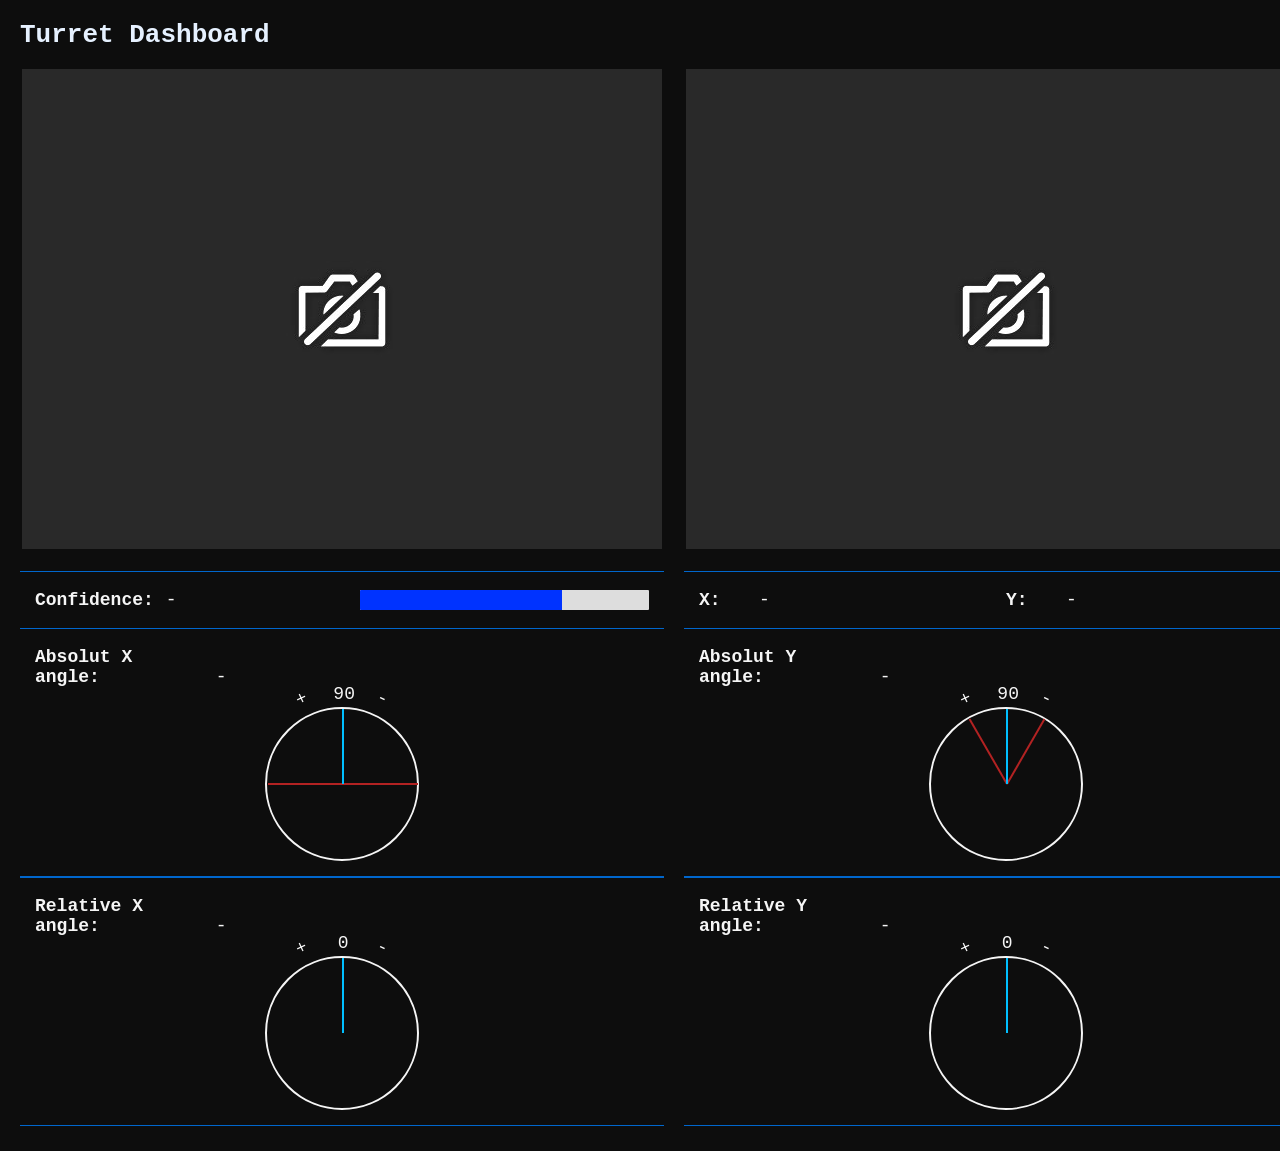
==== src/server/templates/index.html @ 2009d465 "[refactor] improved file structure" ====
<!DOCTYPE html>
<html lang="en">
<head>
    <title>Turret Dashboard</title>
    <script src="https://cdn.socket.io/4.7.2/socket.io.min.js"></script>
    <link rel="stylesheet" href="../static/styles.css">
</head>
<body>
    <div class="left-middle-container">
        <div class="title">
            <h1>Turret Dashboard</h1>
        </div>

        <div class="panels-container">
            <div class="left-panel">

                <div class="image-container">
                    <img id="live-image" src="../static/notFound.png" onerror="this.onerror=null; this.src='static/notFound.png'" alt="" width="640" height="480">
                </div>

                <div class="confidence-container">
                    <p><span class="conf-label">Confidence:</span> <span id="conf-value" class="conf-value-class">-</span></p>
                    <div class="confidence-bar">
                        <div class="confidence-fill" style="width: 70%;"></div>
                    </div>
                </div>

                <div class="angle-container">
                    <p><span class="x-and-y-angle-label">Absolut X angle:
                    <span class="hover-angle-label">displays the absolut horizontal angle of the turret's direction</span>
                    </span> <span id="absolut-x-angle-value" class="x-and-y-angle-value">-</span></p>
                    <div class="angle-visual">
                    <div class="angle-circle">
                        <div class="angle-label-top">90</div>
                        <div class="angle-label-plus">+<span class="hover-angle-label-for-plus">left</span></div>
                        <div class="angle-label-minus">-<span class="hover-angle-label-for-minus">right</span></div>
                        <div class="angle-line limit-line-0"></div>
                        <div class="angle-line limit-line-180"></div>
                        <div class="angle-line" id="absolut-x-angle-line"></div>
                    </div>
                    </div>
                </div>

                <div class="angle-container">
                    <p><span class="x-and-y-angle-label">Relative X angle:
                    <span class="hover-angle-label">displays the relative horizontal angle the turret calculated</span>
                    </span> <span id="relative-x-angle-value" class="x-and-y-angle-value">-</span></p>
                    <div class="angle-visual">
                    <div class="angle-circle">
                        <div class="angle-label-top">0</div>
                        <div class="angle-label-plus">+</div>
                        <div class="angle-label-minus">-</div>
                        <div class="angle-line" id="relative-x-angle-line"></div>
                    </div>
                    </div>
                </div>
            </div>

            <div class="middle-panel">
                <div class="image-container">
                    <div id="crosshair-container">
                        <div id="crosshair-horizontal-line"></div>
                        <div id="crosshair-vertical-line"></div>
                    </div>
                    <img id="live-mask" src="../static/notFound.png" onerror="this.onerror=null; this.src='static/notFound.png'" alt="" width="640" height="480">
                </div>

                <div class="x-and-y-container">
                    <div class="x-and-y-subcontainer">
                        <div class="xy-pair">
                            <span class="x-and-y-label">X:</span>
                            <span id="x-value" class="x-and-y-value">-</span>
                        </div>
                        <div class="xy-pair">
                            <span class="x-and-y-label">Y:</span>
                            <span id="y-value" class="x-and-y-value">-</span>
                        </div>
                    </div>
                </div>

                <div class="angle-container">
                    <p><span class="x-and-y-angle-label">Absolut Y angle:
                        <span class="hover-angle-label">displays the absolut vertical angle of the turret's direction</span>
                    </span> <span id="absolut-y-angle-value" class="x-and-y-angle-value">-</span></p>
                    <div class="angle-visual">
                    <div class="angle-circle">
                        <div class="angle-label-top">90</div>
                        <div class="angle-label-plus">+<span class="hover-angle-label-for-plus">up</span></div>
                        <div class="angle-label-minus">-<span class="hover-angle-label-for-minus">down</span></div>
                        <div class="angle-line limit-line-60"></div>
                        <div class="angle-line limit-line-120"></div>
                        <div class="angle-line" id="absolut-y-angle-line"></div>
                    </div>
                    </div>
                </div>
                <div class="angle-container">
                    <p><span class="x-and-y-angle-label">Relative Y angle:
                        <span class="hover-angle-label">displays the relative vertical angle the turret calculated</span>
                    </span> <span id="relative-y-angle-value" class="x-and-y-angle-value">-</span>
                    </p>
                    <div class="angle-visual">
                    <div class="angle-circle">
                        <div class="angle-label-top">0</div>
                        <div class="angle-label-plus">+</div>
                        <div class="angle-label-minus">-</div>
                        <div class="angle-line" id="relative-y-angle-line"></div>
                    </div>
                    </div>
                </div>
            </div>
        </div>
    </div>

    <div class="right-panel">
        <h2>Turret Log</h2>
        <div id="log-container"></div>
    </div>

    <script src="../static/script.js"></script>
</body>
</html>
---- src/server/static/styles.css ----
body {
    display: flex;
    flex-direction: row;
    font-family: monospace;
    margin: 0;
    padding: 20px;
    background-color: #0D0D0D;
}

.title {

}

.left-middle-container {
    flex: 2;
    display: flex;
    flex-direction: column;
}

.panels-container {
    display: flex;
    flex-direction: row;
    gap: 20px;
}

.image-container {
    display: flex;
    justify-content: center;
    align-items: center;
}

.left-panel,
.middle-panel {
    flex: 1;
    display: flex;
    flex-direction: column;
}

.right-panel {
    flex: 1;
    width: 800px;
    margin-left: 20px;
    background-color: #1e1e1e;
    color: #f0f0f0;
    padding: 10px;
    overflow-y: auto;
    height: calc(100vh - 40px);
    border-radius: 3px;
}

.values-container {
    margin-top: 20px;
    font-size: 18px;
    background-color: #f5f5f5;
    padding: 15px;
    border-radius: 5px;
}

.value-label {
    font-weight: bold;
    display: inline-block;
    width: 120px;
    color: #333;
}

.value {
    display: inline-block;
    width: 50px;
    color: #0066cc;
}

.confidence-container {
    margin-top: 20px;
    font-size: 18px;
    background-color: #0D0D0D;
    padding: 0 15px 0;
    border-top: #0066cc solid 1px;
    display: flex;
    align-items: center;
    justify-content: space-between;
    gap: 20px;
}

.conf-label {
    font-weight: bold;
    display: inline-block;
    width: 120px;
    color: #f5f5f5;
}

.conf-value-class {
    display: inline-block;
    width: 50px;
    color: #f5f5f5;
}

.confidence-bar {
  flex: 0.7;
  height: 20px;
  background-color: #ddd;
  border-radius: 1px;
  overflow: hidden;
}

.confidence-fill {
  height: 100%;
  background-color: #0033FF;
  width: 70%;
  transition: width 0.2s ease;
}

.x-and-y-container {
    display: flex;
    flex: 1;
    margin-top: 20px;
    font-size: 18px;
    padding: 5px 15px;
    flex-direction: row;
    background-color: #0D0D0D;
    border-top: #0066cc solid 1px;
}

.x-and-y-subcontainer {
    display: flex;
    flex: 1;
    flex-direction: row;
}

.xy-pair {
    display: flex;
    align-items: center;
    flex: 1;
}

.x-and-y-label {
    font-weight: bold;
    display: inline-block;
    width: 60px;
    color: #f5f5f5;
}

.x-and-y-value {
    display: inline-block;
    width: 50px;
    color: #f5f5f5;
}

.angle-container {
    font-size: 18px;
    background-color: #0D0D0D;
    padding: 0 15px 15px;
    border-top: #0066cc solid 1px;
    border-bottom: #0066cc solid 1px;
}

.x-and-y-angle-label {
    font-weight: bold;
    display: inline-block;
    width: 170px;
    color: #f5f5f5;
    position: relative;
}

.hover-angle-label {
    display: none;
    position: absolute;
    bottom: 100%;
    left: 0;
    background: #222;
    color: #fff;
    padding: 4px 8px;
    border-radius: 4px;
    font-size: 0.85rem;
    white-space: nowrap;
}

.hover-angle-label-for-plus {
    display: none;
    position: absolute;
    bottom: 100%;
    left: 0;
    background: #222;
    color: #fff;
    padding: 4px 8px;
    border-radius: 4px;
    font-size: 0.85rem;
    white-space: nowrap;
    transform: rotate(25deg);
}

.hover-angle-label-for-minus {
    display: none;
    position: absolute;
    top: 100%;
    background: #222;
    color: #fff;
    padding: 4px 8px;
    border-radius: 4px;
    font-size: 0.85rem;
    white-space: nowrap;
    transform: rotate(-205deg);
}


.x-and-y-angle-label:hover .hover-angle-label {
    display: block;
}

.angle-label-plus:hover .hover-angle-label-for-plus {
    display: block;
}

.angle-label-minus:hover .hover-angle-label-for-minus {
    display: block;
}

.x-and-y-angle-value {
    display: inline-block;
    width: 50px;
    color: #f5f5f5;
}

.angle-visual {
    display: flex;
    justify-content: center;
    margin-top: 20px;
}

.angle-circle {
    width: 150px;
    height: 150px;
    border: 2px solid #f5f5f5;
    border-radius: 50%;
    position: relative;
}

.angle-label-top {
    position: absolute;
    font-family: monospace;
    color: #f5f5f5;
    font-size: 18px;
    top: -25px;
    left: 50%;
    transform: translateX(-40%);
}

.angle-label-plus {
    position: absolute;
    font-family: monospace;
    color: #f5f5f5;
    font-size: 18px;
    top: -22px;
    left: 22%;
    transform: translateX(-40%);
    rotate: -25deg;
}

.angle-label-minus {
    position: absolute;
    font-family: monospace;
    color: #f5f5f5;
    font-size: 18px;
    top: -22px;
    right: 22%;
    transform: translateX(-40%);
    rotate: 205deg;
}

.angle-line {
    width: 2px;
    height: 50%;
    background-color: deepskyblue;
    position: absolute;
    top: 0;
    left: 50%;
    transform-origin: bottom center;
    transform: rotate(0deg);
}

.limit-line-0 {
    background-color: firebrick;
    transform: rotate(-90deg);
}


.limit-line-180 {
    background-color: firebrick;
    transform: rotate(90deg);
}

.limit-line-60 {
    background-color: firebrick;
    transform: rotate(-30deg);
}

.limit-line-120 {
    background-color: firebrick;
    transform: rotate(30deg);
}

#image-container {
    text-align: center;
    display: flex;
}

#live-image {
    border: #0D0D0D solid 2px;
}

h1 {
    margin-top: 0;
    color: #E6F1FF;
}

#log-container {
    font-family: monospace;
    white-space: pre;
}

.log-entry {
    margin-bottom: 5px;
    border-bottom: 1px solid #333;
    padding-bottom: 5px;
}

.log-time {
    color: #6a9955;
}

.log-message {
    color: #d4d4d4;
}

#live-mask {
    border: #0D0D0D solid 2px;
    display: block;
}

#crosshair-container {
    position: relative;
    background-color: #0D0D0D;
    border: #0066cc solid 2px;
    width: 640px;
    height: 480px;
    display: none;
}

#crosshair-horizontal-line {
    position: absolute;
    background-color: deepskyblue;
    width: 100%;
    height: 1px;
    left: 0;
    top: 240px;
    display: none;
}

#crosshair-vertical-line {
    position: absolute;
    background-color: deepskyblue;
    height: 100%;
    width: 1px;
    left: 340px;
    top: 0;
    display: none;
}
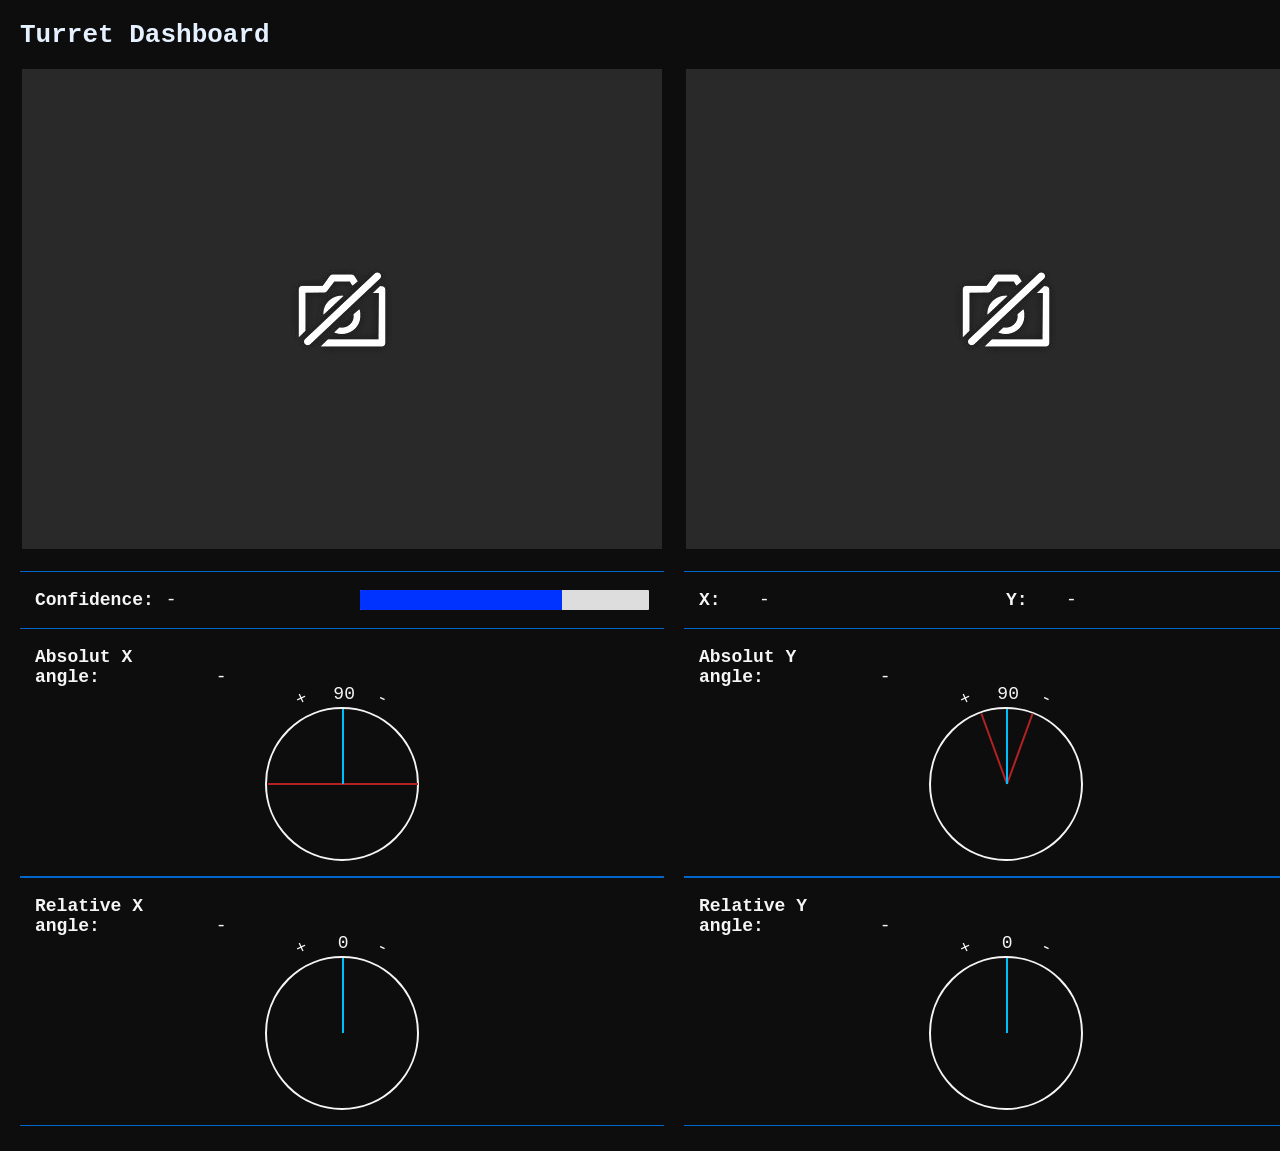
==== commit c171bf13: "[fix] changed y angle range from 70 to 110" ====
--- a/src/server/templates/index.html
+++ b/src/server/templates/index.html
@@ -87,8 +87,8 @@
                         <div class="angle-label-top">90</div>
                         <div class="angle-label-plus">+<span class="hover-angle-label-for-plus">up</span></div>
                         <div class="angle-label-minus">-<span class="hover-angle-label-for-minus">down</span></div>
-                        <div class="angle-line limit-line-60"></div>
-                        <div class="angle-line limit-line-120"></div>
+                        <div class="angle-line limit-line-70"></div>
+                        <div class="angle-line limit-line-110"></div>
                         <div class="angle-line" id="absolut-y-angle-line"></div>
                     </div>
                     </div>
--- a/src/server/static/styles.css
+++ b/src/server/static/styles.css
@@ -288,14 +288,14 @@
     transform: rotate(90deg);
 }
 
-.limit-line-60 {
+.limit-line-70 {
     background-color: firebrick;
-    transform: rotate(-30deg);
-}
-
-.limit-line-120 {
+    transform: rotate(-20deg);
+}
+
+.limit-line-110 {
     background-color: firebrick;
-    transform: rotate(30deg);
+    transform: rotate(20deg);
 }
 
 #image-container {
